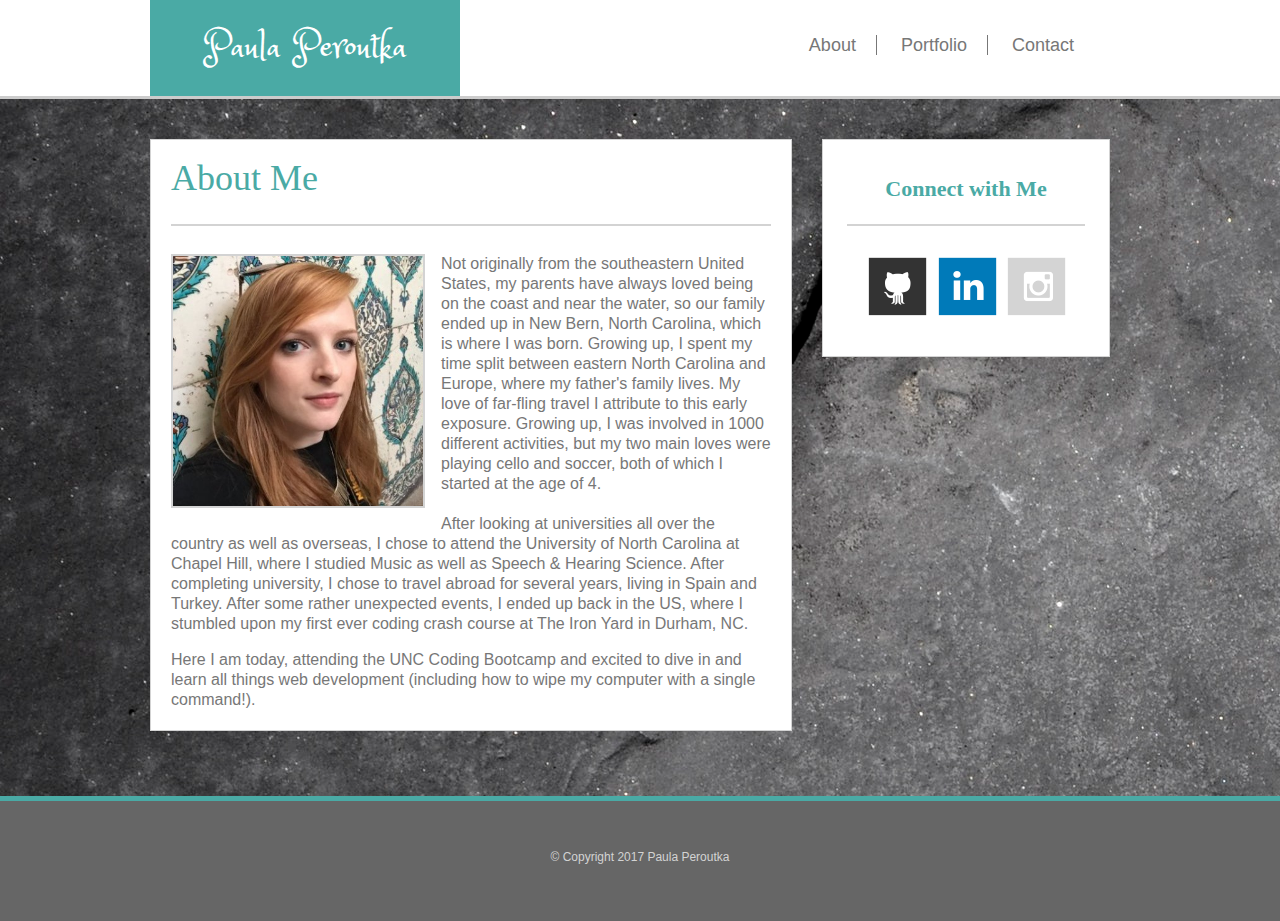
==== index.html @ d9f5c997 "pre-media-query" ====
<!DOCTYPE html>

<html lang="en-US">

	<head>

		<meta charset="UTF-8">
			
		<title>Paula Peroutka</title>

		<link rel="shortcut icon" type="image/icon" href="assets/images/favicon.ico">
		<link href="https://fonts.googleapis.com/css?family=Princess+Sofia" rel="stylesheet">
		<link rel="stylesheet" type="text/css" href="assets/css/reset.css">
		<link rel="stylesheet" type="text/css" href="assets/css/style.css">

	</head>

	<body>

		<header>

			<div class="sticky-header">

				<h1 class="your-name">Paula Peroutka</h1>
				
				<div class="navigation">

					<a href="index.html" id="about">About</a>	
					<a href="portfolio.html" id="portfolio">Portfolio</a>		
					<a href="contact.html" id="contact">Contact</a>

				</div>

			</div>

		</header>

		<div class="main-wrapper">

			<div class="main-content">
			
				<h1 class="main-content-heading">About Me</h1>

				<img src="assets/images/profile-picture.jpg" class="profile-pic" alt="profile-picture">
				
				<p class="bio-1">Not originally from the southeastern United States, my parents have always loved being on the coast and near the water, so our family ended up in New Bern, North Carolina, which is where I was born. Growing up, I spent my time split between eastern North Carolina and Europe, where my father's family lives.  My love of far-fling travel I attribute to this early exposure. Growing up, I was involved in 1000 different activities, but my two main loves were playing cello and soccer, both of which I started at the age of 4.
				<br><br>
				After looking at universities all over the country as well as overseas, I chose to attend the University of North Carolina at Chapel Hill, where I studied Music as well as Speech & Hearing Science. After completing university, I chose to travel abroad for several years, living in Spain and Turkey. After some rather unexpected events, I ended up back in the US, where I stumbled upon my first ever coding crash course at The Iron Yard in Durham, NC.</p>
				<p class="bio-2">Here I am today, attending the UNC Coding Bootcamp and excited to dive in and learn all things web development (including how to wipe my computer with a single command!).</p>
		
			</div>

			<div class="connect-with-me">
				
				<h2 class="connect-heading">Connect with Me</h2>
					
				<div class="connect-icons">

					<a class="connect-image-link" href="https://github.com/paulaperoutka" target="_blank">
						<img src="assets/images/github.png" class="connect-github" alt="github"></a>
					<a class="connect-image-link" href="https://www.linkedin.com/in/paula-peroutka-26694454/" target="_blank">
						<img src="assets/images/linkedin.png" class="connect-linkedin" alt="linkedin"></a>
					<a class="connect-image-link" href="https://www.instagram.com/midogwoneet/" target="_blank">
						<img src="assets/images/instagram.png" class="connect-instagram" alt="instagram"></a>

				</div>

			</div>

		</div>
		
		<div class="footer-wrapper">

			<footer>&#169 Copyright 2017 Paula Peroutka</footer>

		</div>

	</body>

</html>
---- assets/css/style.css ----
body {
	height: 100%;
	width: 100%;
	margin: auto;
	font-family: 'Arial', 'Helvetica Neue', Helvetica, sans-serif;
	color: #777777;
	/*background-color: #ebebeb;*/
	background-image: url(../images/background.jpg);
}


header {	
	background-color: white;
	height: 96px;
	border-bottom: 3px solid #cccccc;
	font-family: 'Georgia', Times, Times New Roman, serif;
}

.sticky-header {
	float: left;
	margin-left: 150px;
	width: 960px;
}

.your-name {
	font-family: 'Princess Sofia', cursive;
	font-size: 36px;
	text-align: center;
	color: white;
	background-color: #4aaaa5;
	padding: 30px;
	width: 250px;
	float:left;
}


.navigation {
	float: right;
	padding: 36px 36px 0 0;
}

#about {
	text-decoration: none;
	font-family: 'Arial', 'Helvetica Neue', Helvetica, sans-serif;
	color: #777777;
	font-size: 18px;
	border-right: 1px solid #777777;
	padding-left: 20px;
	padding-right: 20px;
}

#portfolio {
	text-decoration: none;
	font-family: 'Arial', 'Helvetica Neue', Helvetica, sans-serif;
	color: #777777;
	font-size: 18px;
	border-right: 1px solid #777777;
	padding-left: 20px;
	padding-right: 20px;

}

#contact {
	text-decoration: none;
	font-family: 'Arial', 'Helvetica Neue', Helvetica, sans-serif;
	color: #777777;
	font-size: 18px;
	padding-left: 20px;
}

/*Stuck on how to have wrapper float left with auto margin the way the header and footer are instead of kicking them over*/
/*see phone/tablet view in inspector*/
.main-wrapper {
	clear: both;
	margin-left: 150px;
    width: 960px;
}

.main-content {
	float: left;
	background-color: #ffffff;
	border: 1px solid lightgrey;
    padding: 20px;
    width: 600px;
    margin-top: 40px;
    margin-bottom: 40px;
}

.connect-with-me {
	float: right;
	width: 270px;
	height: 160px;
	background: white;
	font-family: 'Georgia', Times, Times New Roman, serif;
	font-size: 22px;
	font-weight: bold;
	color: #4aaaa5;
	border: 1px solid lightgrey;
	margin-top: 40px;
	margin-left: 30px;
	padding: 28px 8px;
}

.main-content-heading {
	font-family: 'Georgia', Times, Times New Roman, serif;
	font-size: 36px;
	color: #4aaaa5;
	border-bottom: 2px solid lightgrey;
	padding-bottom: 28px;
	margin-bottom: 28px;
}

.connect-heading {
	text-align: center;
	border-bottom: 2px solid lightgrey;
	padding: 10px 0 24px 0;
	margin: 0 16px 8px 16px;
}

.connect-image-link {
	text-decoration: none;
}

.connect-icons {
	padding: 20px 30px 20px 35px;
}

/*About Content*/
.profile-pic {
	clear: both;
	float: left;
	width: 250px;
	height: 250px;
	border: 2px solid lightgrey;
	margin: 0 16px 16px 0;
}

.bio-1 {
	margin-bottom: 16px;
	line-height: 125%;
}

.bio-2 {
	float: left;
	line-height: 125%;
}

/*Portfolio*/
.portfolio-item {
	position: relative;
	float: left;
	margin: 24px;
	border: 1px solid lightgrey;
}

.portfolio-text {
	background-color: #4aaaa5;
    font-size: 24px;
	color: #ffffff;
    padding: 24px;
    width: 202px;
    text-align: center;
    position: absolute;
    bottom: 12px;
}

.portfolio-image {
	float: left;
	width: 250px;
	height: 250px;
}


/*Contact*/
.form-heading {
	color: #777777;
    font-size: 20px;
    margin: 16px 0 4px 0;
}


.input-box-1 {
	width: 580px;
	height: 36px;
    padding: 6px;
    margin: 8px 0px;
    box-sizing: border-box;
    border: 1px solid lightgrey;
    color: #777777;
}

.input-box-2 {
	width: 580px;
	height: 100px;
    padding: 6px;
    margin: 8px 0px 16px 0;
    box-sizing: border-box;
    border: 1px solid lightgrey;
    color: #777777;
}

.submit-button {
	width: 80px;
	height: 36px;
	background-color: #4aaaa5;
	font-size: 20px;
	color: white;
}

/*Sticky Footer*/
.footer-wrapper {
	clear: both;
	position: relative;
}

footer {
	background-color: #666666;
	height: 70px;
	border-top: 5px solid #4aaaa5;
	text-align: center;
	padding-top: 50px;
	font-family: 'Arial', 'Helvetica Neue', Helvetica, sans-serif;
	font-size: 12px;
	color: lightgrey;
	position: absolute;
	width: 100%;
	bottom: -150px;
}
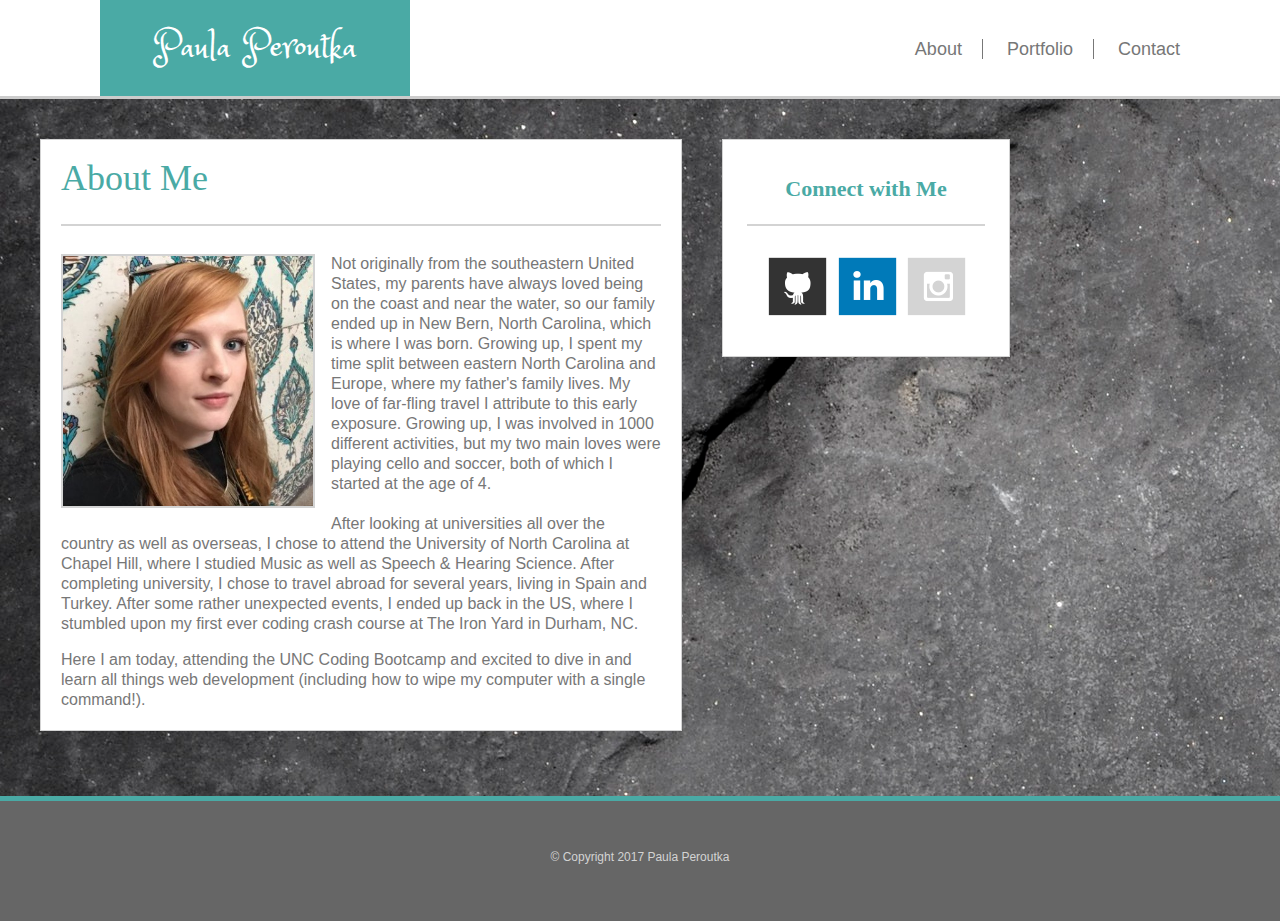
==== commit 796ba91f: "final" ====
--- a/index.html
+++ b/index.html
@@ -5,13 +5,18 @@
 	<head>
 
 		<meta charset="UTF-8">
+		<meta name="viewport" content="width=device-width, initial-scale=1">		
 			
 		<title>Paula Peroutka</title>
+
 
 		<link rel="shortcut icon" type="image/icon" href="assets/images/favicon.ico">
 		<link href="https://fonts.googleapis.com/css?family=Princess+Sofia" rel="stylesheet">
 		<link rel="stylesheet" type="text/css" href="assets/css/reset.css">
 		<link rel="stylesheet" type="text/css" href="assets/css/style.css">
+
+
+
 
 	</head>
 
@@ -35,7 +40,7 @@
 
 		</header>
 
-		<div class="main-wrapper">
+		<div class="wrapper">
 
 			<div class="main-content">
 			
--- a/assets/css/style.css
+++ b/assets/css/style.css
@@ -17,12 +17,13 @@
 }
 
 .sticky-header {
-	float: left;
-	margin-left: 150px;
-	width: 960px;
+	width: 100%;
+
 }
 
 .your-name {
+	float: left;
+	margin-left: 100px;
 	font-family: 'Princess Sofia', cursive;
 	font-size: 36px;
 	text-align: center;
@@ -30,13 +31,12 @@
 	background-color: #4aaaa5;
 	padding: 30px;
 	width: 250px;
-	float:left;
 }
 
 
 .navigation {
 	float: right;
-	padding: 36px 36px 0 0;
+	padding: 40px 100px 0 0;
 }
 
 #about {
@@ -68,12 +68,8 @@
 	padding-left: 20px;
 }
 
-/*Stuck on how to have wrapper float left with auto margin the way the header and footer are instead of kicking them over*/
-/*see phone/tablet view in inspector*/
-.main-wrapper {
-	clear: both;
-	margin-left: 150px;
-    width: 960px;
+.wrapper {
+    width: 100%;
 }
 
 .main-content {
@@ -82,12 +78,11 @@
 	border: 1px solid lightgrey;
     padding: 20px;
     width: 600px;
-    margin-top: 40px;
-    margin-bottom: 40px;
+    margin: 40px 0 40px 40px;
 }
 
 .connect-with-me {
-	float: right;
+	float: left;
 	width: 270px;
 	height: 160px;
 	background: white;
@@ -96,8 +91,7 @@
 	font-weight: bold;
 	color: #4aaaa5;
 	border: 1px solid lightgrey;
-	margin-top: 40px;
-	margin-left: 30px;
+	margin: 40px 0 40px 40px;
 	padding: 28px 8px;
 }
 
@@ -227,4 +221,118 @@
 	bottom: -150px;
 }
 
-	+@media only screen and (max-width: 960px) {
+
+.wrapper {
+	width: 80%;
+	height: auto;
+}
+
+.your-name {
+	float: left;
+	margin-left: 5%;
+}
+
+.navigation {
+	float: right;
+	padding: 40px 2% 0 0;
+
+}
+
+@media only screen and (max-width: 768px) {
+
+.wrapper {
+	width: 600px;
+}
+
+.connect-with-me {
+	width: 100%;
+	height: auto;
+}
+
+.connect-heading {
+	text-align: left;
+}
+
+}
+
+@media only screen and (max-width: 640px) {
+
+header {
+	background-color: #4aaaa5;
+}
+	
+.h1 {
+	margin-left: 0;
+	background-color: #4aaaa5;
+}
+
+.your-name {
+	font-family: 'Princess Sofia', cursive;
+	font-size: 36px;
+	color: white;
+	text-align: left;
+	background-color: #4aaaa5;
+	padding: 30px;
+	float: left;
+	width: 100%;
+}
+
+.navigation {
+	clear: both;
+	text-align: center;
+	width: 100%;
+	padding: 40px;
+	background-color: white;
+	margin-top: 3px;
+}
+
+.wrapper {
+	width: 75%px;
+}
+
+.main-content {
+	width: 80%;
+	height: auto;
+}
+
+.connect-with-me {
+	width: 84%;
+	height: auto;
+}
+
+.connect-heading {
+	text-align: left;
+}
+
+.profile-pic {
+	width: 98%;
+	height: auto;
+}
+.portfolio-item {
+	position: relative;
+	float: left;
+	margin: 48px;
+}
+
+.portfolio-image {
+	width: 100%;
+	height: auto;
+}
+
+.portfolio-text {
+	width: 87.5%;
+	height: auto;
+}
+.input-box-1 {
+	width: 95%;
+
+}
+
+.input-box-2 {
+	width: 95%;
+
+}
+
+}
+
